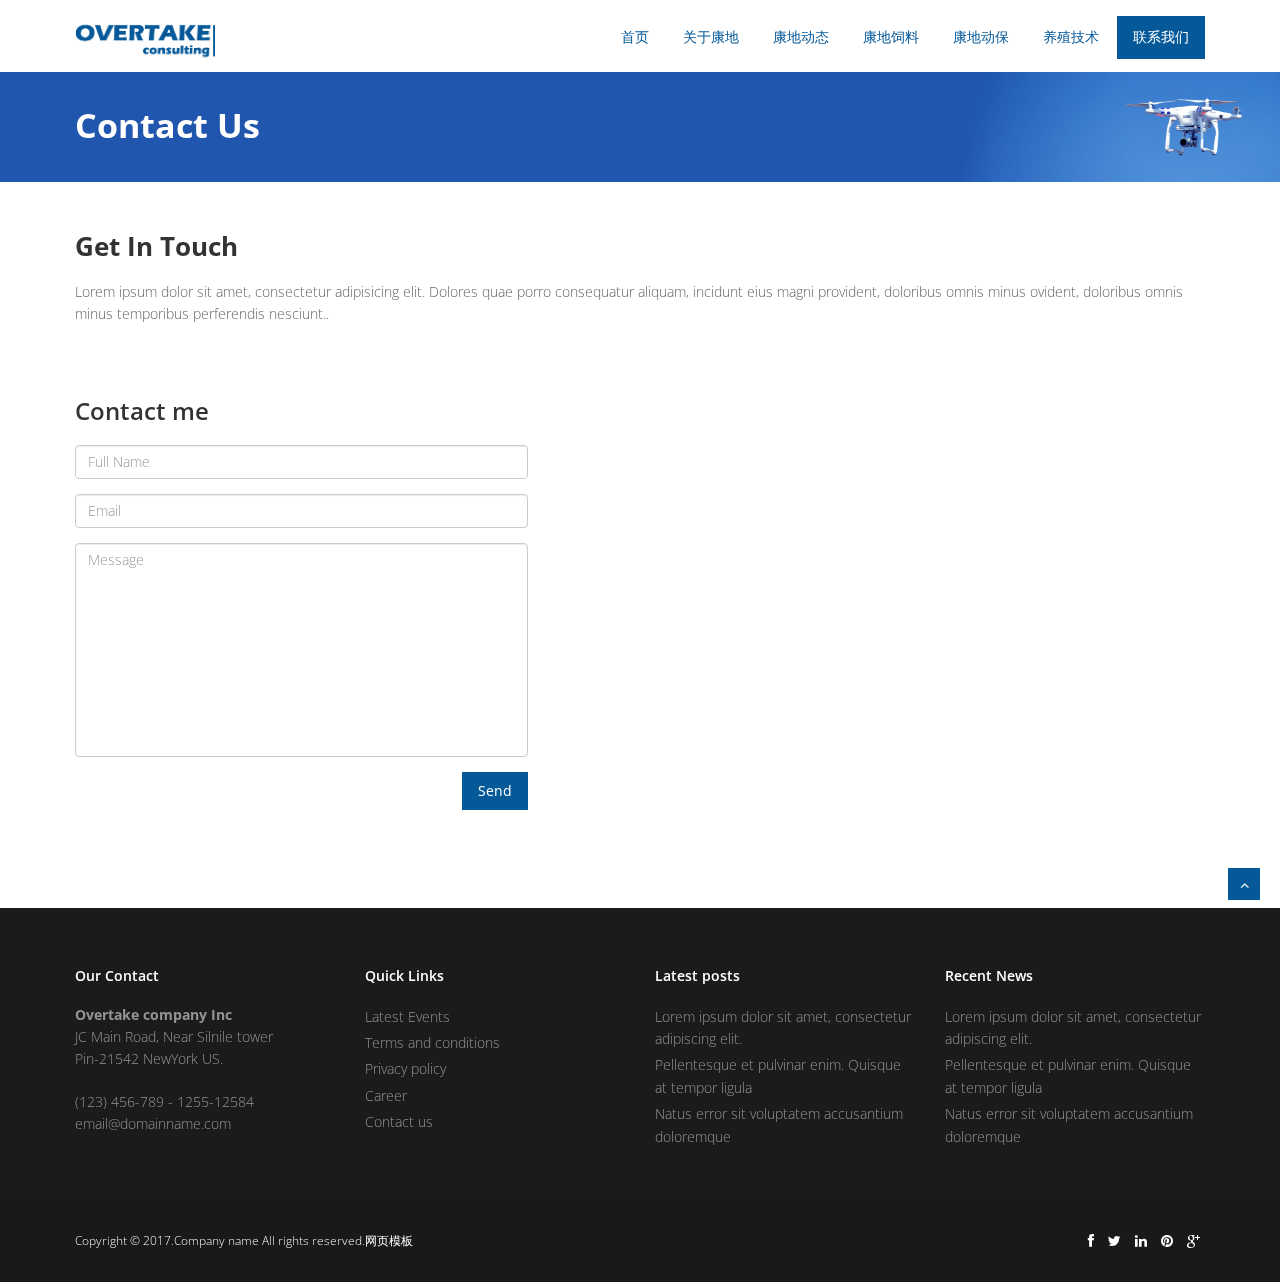
==== contact.html @ 1c367d7c "康地" ====
<!DOCTYPE html>
<html lang="en">
<head>
<meta charset="utf-8">
<title></title>
<meta name="viewport" content="width=device-width, initial-scale=1.0" />
<meta name="description" content="" />
<meta name="author" content="" />
<!-- css -->
<link href="css/bootstrap.min.css" rel="stylesheet" />
<link href="css/fancybox/jquery.fancybox.css" rel="stylesheet"> 
<link href="css/flexslider.css" rel="stylesheet" />
<link href="css/style.css" rel="stylesheet" />
 
<!-- HTML5 shim, for IE6-8 support of HTML5 elements -->
<!--[if lt IE 9]>
      <script src="http://html5shim.googlecode.com/svn/trunk/html5.js"></script>
    <![endif]-->

</head>
<body>
<div id="wrapper">
	<!-- start header -->
	<header>
        <div class="navbar navbar-default navbar-static-top">
            <div class="container">
                <div class="navbar-header">
                    <button type="button" class="navbar-toggle" data-toggle="collapse" data-target=".navbar-collapse">
                        <span class="icon-bar"></span>
                        <span class="icon-bar"></span>
                        <span class="icon-bar"></span>
                    </button>
                  <a class="navbar-brand" href="index.html"><img src="img/logo.png" alt="logo"/></a>
                </div>
                <div class="navbar-collapse collapse ">
                    <ul class="nav navbar-nav">
						<li ><a href="index.html">首页</a></li>
						<li ><a href="about.html">关于康地</a></li>
						<li ><a href="news.html">康地动态</a></li>
						<li ><a href="feed.html">康地饲料</a></li>
						<li ><a href="protect.html">康地动保</a></li>
						<li><a href="service.html">养殖技术</a></li>
						<li class="active"><a href="contact.html">联系我们</a></li>
                    </ul>
                </div>
            </div>
        </div>
	</header><!-- end header -->
	<section id="inner-headline">
	<div class="container">
		<div class="row">
			<div class="col-lg-12">
				<h2 class="pageTitle">Contact Us</h2>
			</div>
		</div>
	</div>
	</section>
	<section id="content">
	
	<div class="container">
		<div class="row">
			<div class="col-md-12">
				<div><h2>Get In Touch</h2>Lorem ipsum dolor sit amet, consectetur adipisicing elit. Dolores quae porro consequatur aliquam, incidunt eius magni provident, doloribus omnis minus ovident, doloribus omnis minus temporibus perferendis nesciunt..</div>
				<br>
			</div>
		</div>
	<div class="row">
						<div class="col-md-5">
							   <!-- Form itself -->
          <form name="sentMessage" id="contactForm"  novalidate>
	       <h3>Contact me</h3>
		 <div class="control-group">
                    <div class="controls">
			<input type="text" class="form-control" 
			   	   placeholder="Full Name" id="name" required
			           data-validation-required-message="Please enter your name" />
			  <p class="help-block"></p>
		   </div>
	         </div> 	
                <div class="control-group">
                  <div class="controls">
			<input type="email" class="form-control" placeholder="Email" 
			   	            id="email" required
			   		   data-validation-required-message="Please enter your email" />
		</div>
	    </div> 	
			  
               <div class="control-group">
                 <div class="controls">
				 <textarea rows="10" cols="100" class="form-control" 
                       placeholder="Message" id="message" required
		       data-validation-required-message="Please enter your message" minlength="5" 
                       data-validation-minlength-message="Min 5 characters" 
                        maxlength="999" style="resize:none"></textarea>
		</div>
               </div> 		 
	     <div id="success"> </div> <!-- For success/fail messages -->
	    <button type="submit" class="btn btn-primary pull-right">Send</button><br />
          </form>	
					</div>
								<div class="col-md-offset-1 col-md-6">
<script type="text/javascript" src="http://maps.google.com/maps/api/js?sensor=false"></script><div style="overflow:hidden;height:500px;width:600px;"><div id="gmap_canvas" style="height:500px;width:600px;"></div><style>#gmap_canvas img{max-width:none!important;background:none!important}</style><a class="google-map-code" href="http://www.trivoo.net" id="get-map-data">trivoo</a></div><script type="text/javascript"> function init_map(){var myOptions = {zoom:14,center:new google.maps.LatLng(40.805478,-73.96522499999998),mapTypeId: google.maps.MapTypeId.ROADMAP};map = new google.maps.Map(document.getElementById("gmap_canvas"), myOptions);marker = new google.maps.Marker({map: map,position: new google.maps.LatLng(40.805478, -73.96522499999998)});infowindow = new google.maps.InfoWindow({content:"<b>The Breslin</b><br/>2880 Broadway<br/> New York" });google.maps.event.addListener(marker, "click", function(){infowindow.open(map,marker);});infowindow.open(map,marker);}google.maps.event.addDomListener(window, 'load', init_map);</script>
								</div>
							</div>
	</div>
 
	</section>
	<footer>
	<div class="container">
		<div class="row">
			<div class="col-md-3">
				<div class="widget">
					<h5 class="widgetheading">Our Contact</h5>
					<address>
					<strong>Overtake company Inc</strong><br>
					JC Main Road, Near Silnile tower<br>
					 Pin-21542 NewYork US.</address>
					<p>
						<i class="icon-phone"></i> (123) 456-789 - 1255-12584 <br>
						<i class="icon-envelope-alt"></i> email@domainname.com
					</p>
				</div>
			</div>
			<div class="col-md-3">
				<div class="widget">
					<h5 class="widgetheading">Quick Links</h5>
					<ul class="link-list">
						<li><a href="#">Latest Events</a></li>
						<li><a href="#">Terms and conditions</a></li>
						<li><a href="#">Privacy policy</a></li>
						<li><a href="#">Career</a></li>
						<li><a href="#">Contact us</a></li>
					</ul>
				</div>
			</div>
			<div class="col-md-3">
				<div class="widget">
					<h5 class="widgetheading">Latest posts</h5>
					<ul class="link-list">
						<li><a href="#">Lorem ipsum dolor sit amet, consectetur adipiscing elit.</a></li>
						<li><a href="#">Pellentesque et pulvinar enim. Quisque at tempor ligula</a></li>
						<li><a href="#">Natus error sit voluptatem accusantium doloremque</a></li>
					</ul>
				</div>
			</div>
			<div class="col-md-3">
					<div class="widget">
					<h5 class="widgetheading">Recent News</h5>
					<ul class="link-list">
						<li><a href="#">Lorem ipsum dolor sit amet, consectetur adipiscing elit.</a></li>
						<li><a href="#">Pellentesque et pulvinar enim. Quisque at tempor ligula</a></li>
						<li><a href="#">Natus error sit voluptatem accusantium doloremque</a></li>
					</ul>
				</div>
			</div>
		</div>
	</div>
	<div id="sub-footer">
		<div class="container">
			<div class="row">
				<div class="col-lg-6">
					<div class="copyright">
						<p>
							Copyright &copy; 2017.Company name All rights reserved.<a target="_blank" href="http://sc.chinaz.com/moban/">&#x7F51;&#x9875;&#x6A21;&#x677F;</a>
						</p>
					</div>
				</div>
				<div class="col-lg-6">
					<ul class="social-network">
						<li><a href="#" data-placement="top" title="Facebook"><i class="fa fa-facebook"></i></a></li>
						<li><a href="#" data-placement="top" title="Twitter"><i class="fa fa-twitter"></i></a></li>
						<li><a href="#" data-placement="top" title="Linkedin"><i class="fa fa-linkedin"></i></a></li>
						<li><a href="#" data-placement="top" title="Pinterest"><i class="fa fa-pinterest"></i></a></li>
						<li><a href="#" data-placement="top" title="Google plus"><i class="fa fa-google-plus"></i></a></li>
					</ul>
				</div>
			</div>
		</div>
	</div>
	</footer>
</div>
<a href="#" class="scrollup"><i class="fa fa-angle-up active"></i></a>
<!-- javascript
    ================================================== -->
<!-- Placed at the end of the document so the pages load faster -->
<script src="js/jquery.js"></script>
<script src="js/jquery.easing.1.3.js"></script>
<script src="js/bootstrap.min.js"></script>
<script src="js/jquery.fancybox.pack.js"></script>
<script src="js/jquery.fancybox-media.js"></script> 
<script src="js/portfolio/jquery.quicksand.js"></script>
<script src="js/portfolio/setting.js"></script>
<script src="js/jquery.flexslider.js"></script>
<script src="js/animate.js"></script>
<script src="js/custom.js"></script> 
 <script src="contact/jqBootstrapValidation.js"></script>
 <script src="contact/contact_me.js"></script>
</body>
</html>
---- css/style.css ----
@import url('http://fonts.googleapis.com/css?family=Noto+Serif:400,400italic,700|Open+Sans:400,600,700'); 
@import url('font-awesome.css');  
@import url('animate.css');

body {
	font-family:'Open Sans', Arial, sans-serif;
	font-size:14px;
	font-weight:300;
	line-height:1.6em;
	color:#656565;
	/* background: #EFEFEF; */
}

a:active {
	outline:0;
}

.clear {
	clear:both;
}

h1,h2, h3, h4, h5, h6 {
	font-family:'Open Sans', Arial, sans-serif;
	font-weight: 600;
	line-height:1.1em;
	color:#333;
	margin-bottom: 20px;
}
 h2{
    font-size: 26px;
    font-weight: 700;
}
.container {
	padding:0 20px 0 20px;
	position:relative;
}
.help-block ul li {
    color: red;
}
.form-control {
    margin-bottom: 15px;
}
#wrapper{
	width:100%;
	margin:0;	
	padding:0;
}
.navbar-toggle {
    position: relative;
    float: right;
    padding: 9px 10px;
    margin-top: 8px;
    margin-right: 15px;
    margin-bottom: 8px;
    background-color: transparent;
    background-image: none;
    border: 0;
    border-radius: 4px;
}
.row,.row-fluid {
	margin-bottom:30px;
}

.row .row,.row-fluid .row-fluid{
	margin-bottom:30px;
}

.row.nomargin,.row-fluid.nomargin {
	margin-bottom:0;
}

img.img-polaroid {
	margin:0 0 20px 0;
}
.img-box {
	max-width:100%;
}
.flex-control-nav li{
display:none;
}
/*  Header
==================================== */
 
header .navbar {
    margin-bottom: 0;
}

.navbar-default {
    border: none;
}

.navbar-brand {
    color: #222;
	text-transform: uppercase;
    font-size: 24px;
    font-weight: 700;
    line-height: 1em;
	letter-spacing: -1px; 
    padding: 0 0 0 15px;
}
.navbar-default .navbar-brand{
color: #1891EC;
}
.navbar-default .navbar-brand img{
width:140px;
}
header .navbar-collapse  ul.navbar-nav {
    float: right;
    margin-right: 0;
}
header .navbar {min-height: 70px;padding: 18px 0;background: #ffffff;}
.home-page header .navbar-default{
    background: #fff;
    /* position: absolute; */
    width: 100%;
}

header .nav li a:hover,
header .nav li a:focus,
header .nav li.active a,
header .nav li.active a:hover,
header .nav li a.dropdown-toggle:hover,
header .nav li a.dropdown-toggle:focus,
header .nav li.active ul.dropdown-menu li a:hover,
header .nav li.active ul.dropdown-menu li.active a{
    -webkit-transition: all .3s ease;
    -moz-transition: all .3s ease;
    -ms-transition: all .3s ease;
    -o-transition: all .3s ease;
    transition: all .3s ease;
}


header .navbar-default .navbar-nav > .open > a,
header .navbar-default .navbar-nav > .open > a:hover,
header .navbar-default .navbar-nav > .open > a:focus {
    -webkit-transition: all .3s ease;
    -moz-transition: all .3s ease;
    -ms-transition: all .3s ease;
    -o-transition: all .3s ease;
    transition: all .3s ease;
}


header .navbar {
    min-height: 70px;
    padding: 11px 0;
}

header .navbar-nav > li  {
    padding-top: 5px;
}

header  .navbar-nav > li > a {
    padding-bottom: 6px;
    padding-top: 5px;
    margin-left: 2px;
    line-height: 30px;
	font-weight: 700;
    -webkit-transition: all .3s ease;
    -moz-transition: all .3s ease;
    -ms-transition: all .3s ease;
    -o-transition: all .3s ease;
    transition: all .3s ease;
}


.dropdown-menu li a:hover {
    color: #fff !important;
}

header .nav .caret {
    border-bottom-color: #f5f5f5;
    border-top-color: #f5f5f5;
}
.navbar-default .navbar-nav > .active > a,
.navbar-default .navbar-nav > .active > a:hover,
.navbar-default .navbar-nav > .active > a:focus {
  background-color: #fff;
}
.navbar-default .navbar-nav > .open > a,
.navbar-default .navbar-nav > .open > a:hover,
.navbar-default .navbar-nav > .open > a:focus {
  background-color:  #fff;
}	
	

.dropdown-menu  {
    box-shadow: none;
    border-radius: 0;
	border: none;
}

.dropdown-menu li:last-child  {
	padding-bottom: 0 !important;
	margin-bottom: 0;
}

header .nav li .dropdown-menu  {
   padding: 0;
}

header .nav li .dropdown-menu li a {
   line-height: 28px;
   padding: 3px 12px;
}

/*Client Slider*/
.clients{
	padding:35px 0;
}
.clients-control{
	    position: absolute;
    right: 20px;
    top: 5px;
}
.clients-slider .owl-item{margin:0 10px; display:inline-block;}
.clients-slider .item img{
	
display: block;
	
/* background-color:#fafafa; */
}
.clients-slider .item img.colored {
	top: 0;
	display: none;
	/* background-color:#f5f5f5; */
}
.clients-slider .item {
    margin: 1px;
}
.clients-slider .item:hover img.colored{display:block;}
.clients-slider .item:hover img{display:none;}
.clients-control .btn,
.clients-control .btn{
	margin-bottom:0px;
	margin-top: 17px;
	padding: 0px 6px;
	font-size: 11px;
}


/* --- menu --- */

header .navigation {
	float:right;
}

header ul.nav li {
	border:none;
	margin:0;
}

header ul.nav li a {	
	font-size:12px;
	border:none;
	font-weight:700;
	text-transform:uppercase;
}

header ul.nav li ul li a {	
	font-size:12px;
	border:none;
	font-weight:300;
	text-transform:uppercase;
}


.navbar .nav > li > a {
  color: #055999;
  text-shadow: none;
  border: 1px solid rgba(255, 255, 255, 0) !important;
  font-size: 14px;
  font-weight: normal;
}

.navbar .nav a:hover {
	background: #055999 !important;
	color: #ffffff !important;
}

.navbar .nav > .active > a,.navbar .nav > .active > a:hover {
	background:none;
	color: #ffffff !important;
	/* border: 1px solid #055999 !important; */
	background: #055999;
}

.navbar .nav > .active > a:active,.navbar .nav > .active > a:focus {
	background:none;
	outline:0;
}

.navbar .nav li .dropdown-menu {
	z-index:2000;
}

header ul.nav li ul {
	margin-top:1px;
}
header ul.nav li ul li ul {
	margin:1px 0 0 1px;
}
.dropdown-menu .dropdown i {
	position:absolute;
	right:0;
	margin-top:3px;
	padding-left:20px;
}

.navbar .nav > li > .dropdown-menu:before {
  display: inline-block;
  border-right: none;
  border-bottom: none;
  border-left: none;
  border-bottom-color: none;
  content:none;
}
.navbar-default .navbar-nav>.active>a, .navbar-default .navbar-nav>.active>a:hover, .navbar-default .navbar-nav>.active>a:focus {color: #FFFFFF;/* border: 1px solid #FFFFFF !important; */background: #055999;color: #ffffff !important;}


ul.nav li.dropdown a {
	z-index:1000;
	display:block;
}

 select.selectmenu {
	display:none;
}
.pageTitle{
color: #fff;
margin: 30px 0 3px;
display: inline-block;
}
 
#banner{
	width: 100%;
	background:#000;
	position:relative;
	margin:0;
	padding:0;
	float: left;
	width: 100%;
}

/*  Sliders
==================================== */
/* --- flexslider --- */
#main-slider:before {/* content: ''; *//* width: 100%; *//* height: 100%; *//* background: rgba(0, 148, 255, 0.74); *//* z-index: 1; *//* position: absolute; */}
.flex-direction-nav a{
display:none;
}
.flexslider {
	padding:0;
	position: relative;
	zoom:1;
	background: #055999;
}
.flex-direction-nav .flex-prev{
left:0px; 
}
.flex-direction-nav .flex-next{ 
right:0px;
}
.flex-caption {zoom: 1;bottom: 0;background-color: transparent;color: #fff;margin: 0;padding: 25px 25px 25px 30px;position: absolute;left: 0;text-align: left;margin: 10px auto;right: 0px;display: inline-block;margin-left: 12%;}
.flex-caption h3 {color: #ffffff;margin-bottom: 15px;text-transform: uppercase;font-size: 38px;font-weight: bold;}
.flex-caption p {margin: 12px 0 56px;font-size: 20px;color: #ffffff;}
.skill-home{margin-bottom:50px;float: left;width: 100%;}
.c1{
/* border: #ed5441 1px solid; */
/* background:#ed5441; */
}
.c2{
/* border: #24DB5A 1px solid; */
/* background: #24DB5A; */
}
.c3{
/* border: #EC1890 1px solid; */
/* background: #EC1890; */
}
.c4{
/* border: #609cec 1px solid; */
/* background:#609cec; */
}
.skill-home .icons {padding: 36px 0 14px 0px;width: 100%;color: #797979;font-size: 42px;font-size: 68px;text-align: center;-ms-border-radius: 50%;-moz-border-radius: 50%;-webkit-border-radius: 50%;border-radius: 0;display: inline-table;float: left;}
.skill-home h2 {
padding-top: 20px;
font-size: 36px;
font-weight: 700;
} 
.skill-home h3 { 
font-size: 20px;
font-weight: 600;
}
.skill-home a {color: #ffffff;text-decoration: none;font-size: 13px;background: #055999;padding: 7px 20px;margin-top: 10px;display: inline-block;border: 1px solid #055999;}
.skill-home .box:hover{
	background: #ffffff;
	/* cursor:pointer; */
	/* color: #fff; */
	border: 1px solid #055999;
}
.skill-home .box:hover .icons,
.skill-home .box:hover h3, .skill-home .box:hover a {
	/* color:#fff; */
}
.skill-home a:hover {
    background: transparent;
    color: #02477b;
    border: 1px solid #055999;
}
.testimonial-solid {
padding: 50px 0 60px 0;
margin: 0 0 0 0;
background: #FFFFFF;
text-align: center;
}
.testi-icon-area {
text-align: center;
position: absolute;
top: -84px;
margin: 0 auto; 
width: 100%;
}
.testi-icon-area .quote {
padding: 15px 0 0 0;
margin: 0 0 0 0;
background: #ffffff;
text-align: center;
color: #1891EC;
display: inline-table;
width: 70px;
height: 70px;
-ms-border-radius: 50%;
-moz-border-radius: 50%;
-webkit-border-radius: 50%;
border-radius: 50%;
font-size: 42px; 
border: 1px solid #1891EC;
display: none;
}

.testi-icon-area .carousel-inner { 
margin: 20px 0;
}
.carousel-indicators {
bottom: -30px;
}
.text-center img {
margin: auto;
}
.aboutUs{padding: 80px 0 0;background: #055999;color: #fff;}
img.img-center {
margin: 0 auto;
display: block;
max-width: 100%;
}
.aboutUs h2 {
    color: #fff;
}
/* Testimonial
----------------------------------*/
.testimonial-area {
padding: 0 0 0 0;
margin:0;
background: url(../img/low-poly01.jpg) fixed center center;
background-size: cover;
-webkit-background-size: cover;
-moz-background-size: cover;
-ms-background-size: cover;
}
.testimonial-solid p {
color: #000000;
font-size: 16px;
line-height: 30px;
font-style: italic;
} 
section.jumbobox {
	background:#fff;
	padding: 28px 0 0 0;
	float: left;
	width: 100%;
	text-align: center;
}
.team-member{
	text-align:center;
}
.team-member h4{
	padding:10px 0 0;
	text-align:center;
	margin:0;
}
/* Clients
------------------------------------ */
#clients {
  padding: 67px 0; }
  #clients .client .img {
    height: 76px;
    width: 138px;
    cursor: pointer;
    -webkit-transition: box-shadow .1s linear;
    -moz-transition: box-shadow .1s linear;
    transition: box-shadow .1s linear; }
    #clients .client .img:hover {
      cursor: pointer;
      /*box-shadow: 0px 0px 2px 0px rgb(155, 155, 155);*/
      border-radius: 8px; }
  #clients .client .client1 {
    background: url("../img/client1.png") 0 -75px; }
    #clients .client .client1:hover {
      background-position: 1px 0px; }
  #clients .client .client2 {
    background: url("../img/client2.png") 0 -75px; }
    #clients .client .client2:hover {
      background-position: -1px 0px; }
  #clients .client .client3 {
    background: url("../img/client3.png") 0 -76px; }
    #clients .client .client3:hover {
      background-position: 0px 0px; }


/* Content
==================================== */

#content {
	position:relative;
	/* background:#fff; */
	padding: 30px 0 0px 0;
}

#content img {
	max-width:100%;
	height:auto;
}
 
.cta-text {
	text-align: center;
	margin-top:10px;
}


.big-cta .cta {
	margin-top:10px;
}
 
.box {
	width: 100%;
	/* border: 1px solid #D4D4D4; */
	display: inline-block;
	background: #efefef;
	padding-bottom: 20px;
	border: 1px solid #efefef;
}
.box-gray  {
	background: #f8f8f8;
	padding: 20px 20px 30px;
}
.box-gray  h4,.box-gray  i {
	margin-bottom: 20px;
}
.box-bottom {
	padding: 20px 0;
	text-align: center;
}
.box-bottom a {
	color: #fff;
	font-weight: 700;
}
.box-bottom a:hover {
	color: #eee;
	text-decoration: none;
}


/* Bottom
==================================== */

#bottom {
	background:#fcfcfc;
	padding:50px 0 0;

}
/* twitter */
#twitter-wrapper {
    text-align: center;
    width: 70%;
    margin: 0 auto;
}
#twitter em {
    font-style: normal;
    font-size: 13px;
}

#twitter em.twitterTime a {
	font-weight:600;
}

#twitter ul {
    padding: 0;
	list-style:none;
}
#twitter ul li {
    font-size: 20px;
    line-height: 1.6em;
    font-weight: 300;
    margin-bottom: 20px;
    position: relative;
    word-break: break-word;
}

.features .features-item {
  padding: 0 0 70px 0;
}
.features .features-item .features {
  margin-bottom: 34px;
}
.features .features-item .features .icon {
  float: left;
}
.features .features-item .features .icon i {
  z-index: 99;
  font-size: 26px;
  margin: 2px 8px 0 0;
  color: #ffc02a;
  background: #055999;
  padding: 16px;
  height: 58px;
  display: inline-block;
  border: 1px solid #055999;
}
.features .features-item .features-content {
  margin-left: 80px;
  padding-right: 68px;
}
.features .features-item .features-content h3 {
  padding-bottom: 8px;
  text-transform: uppercase;
  margin: 0;
  font-size: 18px;
}
.features .features-item .features:hover .icon-radius:after {
  -webkit-transform: scale(1);
  -moz-transform: scale(1);
  -ms-transform: scale(1);
  -o-transform: scale(1);
  transform: scale(1);
}
.features img{

margin: 10px 0 0 0;
}
/* page headline
==================================== */

#inner-headline{background: #2056ae url(../img/slides/1.jpg) top right;position: relative;margin: 0;padding: 24px 0;background-size: 39%;background-repeat: no-repeat;background-size: contain;padding: 0;}
#inner-headline:before{content:'';position: absolute;/* background: rgba(0, 0, 0, 0.42); */z-index: 1;top: 0;left: 0;right: 0;bottom: 0;}

#inner-headline h2.pageTitle{
	color: #ffffff;
	padding: 5px 0;
	text-align: left;
	display:block;
	font-size: 34px;
	font-weight: 700;
	position: relative;
	z-index: 3;
}

/* --- breadcrumbs --- */
#inner-headline ul.breadcrumb {
	margin:40px 0;
	float:left;
}

#inner-headline ul.breadcrumb li {
	margin-bottom:0;
	padding-bottom:0;
}
#inner-headline ul.breadcrumb li {
	font-size:13px;
	color:#fff;
}

#inner-headline ul.breadcrumb li i{
	color:#dedede;
}

#inner-headline ul.breadcrumb li a {
	color:#fff;
}

ul.breadcrumb li a:hover {
	text-decoration:none;
}
.fancybox-title-inside-wrap {
    padding: 3px 30px 6px;
    background: #2F2F2F;
    text-align: center; 
}
.fancybox-title-inside-wrap h4{
    font-size: 18px;	
}
.fancybox-nav span { 
    background-color: transparent;
}
/* Forms
============================= */

/* --- contact form  ---- */
form#contactform input[type="text"] {
  width: 100%;
  border: 1px solid #f5f5f5;
  min-height: 40px;
  padding-left:20px;
  font-size:13px;
  padding-right:20px;
  -webkit-box-sizing: border-box;
     -moz-box-sizing: border-box;
          box-sizing: border-box;

}

form#contactform textarea {
border: 1px solid #f5f5f5;
  width: 100%;
  padding-left:20px;
  padding-top:10px;
  font-size:13px;
  padding-right:20px;
  -webkit-box-sizing: border-box;
     -moz-box-sizing: border-box;
          box-sizing: border-box;

}

form#contactform .validation {
	font-size:11px;
}

#sendmessage {
	border:1px solid #e6e6e6;
	background:#f6f6f6;
	display:none;
	text-align:center;
	padding:15px 12px 15px 65px;
	margin:10px 0;
	font-weight:600;
	margin-bottom:30px;

}

#sendmessage.show,.show  {
	display:block;
}
 
form#commentform input[type="text"] {
  width: 100%;
  min-height: 40px;
  padding-left:20px;
  font-size:13px;
  padding-right:20px;
  -webkit-box-sizing: border-box;
     -moz-box-sizing: border-box;
          box-sizing: border-box;
	-webkit-border-radius: 2px 2px 2px 2px;
		-moz-border-radius: 2px 2px 2px 2px;
			border-radius: 2px 2px 2px 2px;

}

form#commentform textarea {
  width: 100%;
  padding-left:20px;
  padding-top:10px;
  font-size:13px;
  padding-right:20px;
  -webkit-box-sizing: border-box;
     -moz-box-sizing: border-box;
          box-sizing: border-box;
	-webkit-border-radius: 2px 2px 2px 2px;
		-moz-border-radius: 2px 2px 2px 2px;
			border-radius: 2px 2px 2px 2px;
}


/* --- search form --- */
.search{
	float:right;
	margin:35px 0 0;
	padding-bottom:0;
}

#inner-headline form.input-append {
	margin:0;
	padding:0;
}



/*  Portfolio
================================ */

.work-nav #filters {
	margin: 0;
	padding: 0;
	list-style: none;
}

.work-nav #filters li {
	margin: 0 10px 30px 0;
	padding: 0;
	float:left;
}

.work-nav #filters li a {
	color: #7F8289;
	font-size: 16px;
	display: block;	
}

.work-nav #filters li a:hover {

}

.work-nav #filters li a.selected {
	color: #DE5E60;
}

#thumbs {
	margin: 0;
	padding: 0;	
}

#thumbs li {
	list-style-type: none;
}
 

.item-thumbs a + img {
	width: 100%;	
}

.item-thumbs .hover-wrap {
	position: absolute;
	display: block;
	width: 100%;
	height: 100%;
	
	opacity: 0;
	filter: alpha(opacity=0);
	
	-webkit-transition: all 450ms ease-out 0s;	
	   -moz-transition: all 450ms ease-out 0s;
		 -o-transition: all 450ms ease-out 0s;
		    transition: all 450ms ease-out 0s;
		  
	-webkit-transform: rotateY(180deg) scale(0.5,0.5);
	   -moz-transform: rotateY(180deg) scale(0.5,0.5);
		-ms-transform: rotateY(180deg) scale(0.5,0.5);
		 -o-transform: rotateY(180deg) scale(0.5,0.5);
			transform: rotateY(180deg) scale(0.5,0.5);	
}

.item-thumbs:hover .hover-wrap,
.item-thumbs.active .hover-wrap {
	opacity: 1;
	filter: alpha(opacity=100);
	
	-webkit-transform: rotateY(0deg) scale(1,1);
	   -moz-transform: rotateY(0deg) scale(1,1);
		-ms-transform: rotateY(0deg) scale(1,1);
		 -o-transform: rotateY(0deg) scale(1,1);
		    transform: rotateY(0deg) scale(1,1);
}

.item-thumbs .hover-wrap .overlay-img {
	position: absolute;
	width: 100%;
	height: 100%;
	opacity: 0.80;
	filter: alpha(opacity=80);
	background: rgba(228, 137, 7, 0.64);
}

.item-thumbs .hover-wrap .overlay-img-thumb {
	position: absolute;
	border-radius: 60px;
	top: 50%;
	left: 50%;
	margin: -16px 0 0 -16px;
	color: #fff;
	font-size: 32px;
	line-height: 1em;
	opacity: 1;
	filter: alpha(opacity=100);
}
 
ul.portfolio-categ{
	margin:10px 0 30px 0;
	padding:0;
	float:left;
	list-style:none;
}

ul.portfolio-categ li{
margin: 0; 
float: left;
list-style: none;
font-size: 13px;
font-weight: 600;
border: 1px solid #D5D5D5;
margin-right: 15px;
}

ul.portfolio-categ li a{
	display:block;
	padding: 8px 20px;
	color:#353535;
}
ul.portfolio-categ li.active{

border: 1px solid #055999;

background-color: #055999;

color: #0F0F29 !important;
}
ul.portfolio-categ li.active a:hover, ul.portfolio-categ li a:hover,ul.portfolio-categ li a:focus,ul.portfolio-categ li a:active {
	text-decoration:none;
	outline:0; 
}
ul.portfolio-categ li.active a{
color: #fff;}
  #accordion-alt3 .panel-heading h4 {
font-size: 13px;
line-height: 28px;
}
.panel .panel-heading h4 {
font-weight: 400;
}
.panel-title {
margin-top: 0;
margin-bottom: 0;
font-size: 15px;
color: inherit;
}
.panel-group .panel {
margin-bottom: 0;
border-radius: 2px;
}
.panel {
margin-bottom: 18px;
background-color: #F4F4F4;
border: 1px solid transparent;
border-radius: 2px;
-webkit-box-shadow: 0 1px 1px rgba(0,0,0,0.05);
box-shadow: 0 1px 1px rgba(0,0,0,0.05);
}
#accordion-alt3 .panel-heading h4 a i {font-size: 13px;line-height: 18px;width: 18px;height: 18px;margin-right: 5px;color: #055999;text-align: center;border-radius: 50%;margin-left: 6px;}  
.progress.pb-sm {
height: 6px!important;
}
.progress {
box-shadow: inset 0 0 2px rgba(0,0,0,.1);
}
.progress {
overflow: hidden;
height: 18px;
margin-bottom: 18px;
background-color: #f5f5f5;
border-radius: 2px;
-webkit-box-shadow: inset 0 1px 2px rgba(0,0,0,0.1);
box-shadow: inset 0 1px 2px rgba(0,0,0,0.1);
}
.progress .progress-bar.progress-bar-red {
background: #ed5441;
} 
.progress .progress-bar.progress-bar-green {
background: #51d466;
}
.progress .progress-bar.progress-bar-lblue {
background: #32c8de;
}
/* --- portfolio detail --- */
.top-wrapper {
	margin-bottom:20px;
}
.info-blocks {
margin-bottom: 15px;
}
.info-blocks i.icon-info-blocks {float: left;color: #055999;font-size: 30px;min-width: 50px;margin-top: 6px;text-align: center;background: #FFFFFF;height: 64px;padding: 18px;border: 1px solid #055999;}
.info-blocks .info-blocks-in {
padding: 0 10px;
overflow: hidden;
}
.info-blocks .info-blocks-in h3 {
color: #555;
font-size: 20px;
line-height: 28px;
margin:0px;
}
.info-blocks .info-blocks-in p {
font-size: 14px;
}
  
blockquote {
	font-size:16px;
	font-weight:400;
	font-family:'Noto Serif', serif;
	font-style:italic;
	padding-left:0;
	color:#a2a2a2;
	line-height:1.6em;
	border:none;
}

blockquote cite 							{ display:block; font-size:12px; color:#666; margin-top:10px; }
blockquote cite:before 					{ content:"\2014 \0020"; }
blockquote cite a,
blockquote cite a:visited,
blockquote cite a:visited 				{ color:#555; }

/* --- pullquotes --- */

.pullquote-left {
	display:block;
	color:#a2a2a2;
	font-family:'Noto Serif', serif;
	font-size:14px;
	line-height:1.6em;
	padding-left:20px;
}

.pullquote-right {
	display:block;
	color:#a2a2a2;
	font-family:'Noto Serif', serif;
	font-size:14px;
	line-height:1.6em;
	padding-right:20px;
}

/* --- button --- */
.btn{text-align: center;background: #055999;color: #fff;border-radius: 0;border: none;padding: 8px 15px;border: 1px solid #055999;}
.btn-theme {
	color: #fff;
	background: transparent;
	border: 1px solid #FFFFFF;
	padding: 12px 30px;
	font-weight: bold;
	border-radius: 10px;
}
.btn-theme:hover {
	color: #eee;
}

/* --- list style --- */

ul.general {
	list-style:none;
	margin-left:0;
}

ul.link-list{
	margin:0;
	padding:0;
	list-style:none;
}

ul.link-list li{
	margin:0;
	padding:2px 0 2px 0;
	list-style:none;
}
footer{
background: #1B1B1B;
}
footer ul.link-list li a{
	color: #949494;
}
footer ul.link-list li a:hover {
	color:#eee;
}
/* --- Heading style --- */

h4.heading {
	font-weight:700;
}

.heading { margin-bottom: 30px; }

.heading {
	position: relative;
	
}


.widgetheading {
	width:100%;

	padding:0;
}

#bottom .widgetheading {
	position: relative;
	border-bottom: #e6e6e6 1px solid;
	padding-bottom: 9px;
}

aside .widgetheading {
	position: relative;
	border-bottom: #e9e9e9 1px solid;
	padding-bottom: 9px;
}

footer .widgetheading {
	position: relative;
}

footer .widget .social-network {
	position:relative;
}


#bottom .widget .widgetheading span, aside .widget .widgetheading span, footer .widget .widgetheading span {	
	position: absolute;
	width: 60px;
	height: 1px;
	bottom: -1px;
	right:0;

}
.box-area{padding: 0 0;/* padding-top: 0; *//* height: 125px; */float: left;text-align: center;padding: 0px 20px;width: 100%;}
/* --- Map --- */
.map{
	position:relative;
	margin-top:-50px;
	margin-bottom:40px;
}

.map iframe{
	width:100%;
	height:450px;
	border:none;
}

.map-grid iframe{
	width:100%;
	height:350px;
	border:none;
	margin:0 0 -5px 0;
	padding:0;
}

 
ul.team-detail{
	margin:-10px 0 0 0;
	padding:0;
	list-style:none;
}

ul.team-detail li{
	border-bottom:1px dotted #e9e9e9;
	margin:0 0 15px 0;
	padding:0 0 15px 0;
	list-style:none;
}

ul.team-detail li label {
	font-size:13px;
}

ul.team-detail li h4, ul.team-detail li label{
	margin-bottom:0;
}

ul.team-detail li ul.social-network {
	border:none;
	margin:0;
	padding:0;
}

ul.team-detail li ul.social-network li {
	border:none;	
	margin:0;
}
ul.team-detail li ul.social-network li i {
	margin:0;
}

 
.pricing-title{
	background:#fff;
	text-align:center;
	padding:10px 0 10px 0;
}

.pricing-title h3{
	font-weight:600;
	margin-bottom:0;
}

.pricing-offer{
	background: #fcfcfc;
	text-align: center;
	padding:40px 0 40px 0;
	font-size:18px;
	border-top:1px solid #e6e6e6;
	border-bottom:1px solid #e6e6e6;
}

.pricing-box.activeItem .pricing-offer{
	color:#fff;
}

.pricing-offer strong{
	font-size:78px;
	line-height:89px;
}

.pricing-offer sup{
	font-size:28px;
}

.pricing-container{
	background: #fff;
	text-align:center;
	font-size:14px;
}

.pricing-container strong{
color:#353535;
}

.pricing-container ul{
	list-style:none;
	padding:0;
	margin:0;
}

.pricing-container ul li{
	border-bottom: 1px solid #E6E6E6;
	list-style: none;
	padding: 15px 0 15px 0;
	margin: 0 0 0 0;
	color: #222;
}

.pricing-action{
	margin:0;
	background: #fcfcfc;
	text-align:center;
	padding:20px 0 30px 0;
}

.pricing-wrapp{
	margin:0 auto;
	width:100%;
	background:#fd0000;
}
 .pricing-box-item {
border: 1px solid #e6e6e6;
	
	position:relative;
	margin:0 0 20px 0;
	padding:0;
  -webkit-box-shadow: 0 2px 0 rgba(0,0,0,0.03);
  -moz-box-shadow: 0 2px 0 rgba(0,0,0,0.03);
  box-shadow: 0 2px 0 rgba(0,0,0,0.03);
  -webkit-box-sizing: border-box;
  -moz-box-sizing: border-box;
  box-sizing: border-box;
}

.pricing-box-item .pricing-heading {
	text-align: center;
	padding:0px 0 0px 0;
	display:block;
}
.pricing-box-item.activeItem .pricing-heading {
	text-align: center;
	padding:0px 0 1px 0;
	border-bottom:none;
	display:block;
	color:#fff;
}
.pricing-box-item.activeItem .pricing-heading h3 {
	 
}

.pricing-box-item .pricing-heading h3 strong {
	font-size: 24px;
	font-weight: bold;
	letter-spacing:-1px;
	color: #055999;
}
.pricing-box-item .pricing-heading h3 {
	font-size:32px;
	font-weight:300;
	letter-spacing:-1px;
	margin-bottom: 0;
}

.pricing-box-item .pricing-terms {
	text-align: center;
	display: block;
	overflow: hidden;
	padding: 11px 0 5px; 
}

.pricing-box-item .pricing-terms  h6 {
	margin-top: 20px;
	color: #000;
	font-size: 22px;
	font-weight: normal;
	background: #ffffff;
	padding: 20px 0;
}

.pricing-box-item .icon .price-circled {
    margin: 10px 10px 10px 0;
    display: inline-block !important;
    text-align: center !important;
    color: #fff;
    width: 68px;
    height: 68px;
	padding:12px;
    font-size: 16px;
	font-weight:700;
    line-height: 68px;
    text-shadow:none;
    cursor: pointer;
    background-color: #888;
    border-radius: 64px;
    -moz-border-radius: 64px;
    -webkit-border-radius: 64px;
}

.pricing-box-item  .pricing-action{
	margin:0;
	text-align:center;
	padding: 30px 15px;
}
 .pricing-action a:hover {
    color: #fff;
}
/* ===== Widgets ===== */

/* --- flickr --- */
.widget .flickr_badge {
	width:100%;
}
.widget .flickr_badge img { margin: 0 9px 20px 0; }

footer .widget .flickr_badge {
    width: 100%;
}
footer .widget .flickr_badge img {
    margin: 0 9px 20px 0;
}

.flickr_badge img {
    width: 50px;
    height: 50px;
    float: left;
	margin: 0 9px 20px 0;
}
 
/* --- Recent post widget --- */

.recent-post{
	margin:20px 0 0 0;
	padding:0;
	line-height:18px;
}

.recent-post h5 a:hover {
	text-decoration:none;
}

.recent-post .text h5 a {
	color:#353535;
}

  
footer{
	padding:50px 0 0 0;
	color: #949494;
}

footer a {
	color:#fff;
}

footer a:hover {
	color:#eee;
}

footer h1, footer h2, footer h3, footer h4, footer h5, footer h6{
	color: #FFFFFF;
}

footer address {
	line-height:1.6em;
}

footer h5 a:hover, footer a:hover {
	text-decoration:none;
}

ul.social-network {
	list-style:none;
	margin:0;
}

ul.social-network li {
	display:inline;
	margin: 0 5px;
}

#sub-footer{
	text-shadow:none;
	color:#f5f5f5;
	padding:0;
	padding-top:30px;
	margin:20px 0 0 0;
	background: #191919;
}

#sub-footer p{
	margin:0;
	padding:0;
}

#sub-footer span{
	color:#f5f5f5;
}

.copyright {
	text-align:left;
	font-size:12px;
}

#sub-footer ul.social-network {
	float:right;
}

  

/* scroll to top */
.scrollup{
    position:fixed;
    width:32px;
    height:32px;
    bottom:0px;
    right:20px;
    background: #055999;
}

a.scrollup {
	outline:0;
	text-align: center;
}

a.scrollup:hover,a.scrollup:active,a.scrollup:focus {
	opacity:1;
	text-decoration:none;
}
a.scrollup i {
	margin-top: 10px;
	color: #fff;
}
a.scrollup i:hover {
	text-decoration:none;
}



 
.absolute{
	position:absolute;
}

.relative{
	position:relative;
}

.aligncenter{
	text-align:center;
}

.aligncenter span{
	margin-left:0;
}

.floatright {
	float:right;
}

.floatleft {
	float:left;
}

.floatnone {
	float:none;
}

.aligncenter {
	text-align:center;
}
 
img.pull-left, .align-left{
	float:left;
	margin:0 15px 15px 0;
}

.widget img.pull-left {
	float:left;
	margin:0 15px 15px 0;
}

img.pull-right, .align-right {
	float:right;
	margin:0 0 15px 15px;
}

article img.pull-left, article .align-left{
	float:left;
	margin:5px 15px 15px 0;
}

article img.pull-right, article .align-right{
	float:right;
	margin:5px 0 15px 15px;
}
 ============================= */

.clear-marginbot{
	margin-bottom:0;
}

.marginbot10{
	margin-bottom:10px;
}
.marginbot20{
	margin-bottom:20px;
}
.marginbot30{
	margin-bottom:30px;
}
.marginbot40{
	margin-bottom:40px;
}

.clear-margintop{
	margin-top:0;
}

.margintop10{
	margin-top:10px;
}

.margintop20{
	margin-top:20px;
}

.margintop30{
	margin-top:30px;
}

.margintop40{
	margin-top:40px;
}
header .nav .caret {
    border-bottom-color: #f5f5f5;
    border-top-color: #adadad;
}

/*  Media queries 
============================= */

@media (min-width: 768px) and (max-width: 979px) {

	a.detail{
		background:none;
		width:100%;
	}


	
	footer .widget form  input#appendedInputButton {
		  display: block;
		  width: 91%;
		  -webkit-border-radius: 4px 4px 4px 4px;
			 -moz-border-radius: 4px 4px 4px 4px;
				  border-radius: 4px 4px 4px 4px;
	}
	
	footer .widget form  .input-append .btn {
		  display: block;
		  width: 100%;
		  padding-right: 0;
		  padding-left: 0;
		  -webkit-box-sizing: border-box;
			 -moz-box-sizing: border-box;
				  box-sizing: border-box;
				  margin-top:10px;
	}

	ul.related-folio li{
		width:156px;
		margin:0 20px 0 0;
	}	
}

@media (max-width: 767px) {
.navbar-default .navbar-collapse{
border-color: none;/* background: #202021; */}
.navbar-default .navbar-toggle .icon-bar {background-color: #055999;border-radius: 0;}
.navbar-default .navbar-toggle:hover, .navbar-default .navbar-toggle:focus {background-color: rgba(221, 221, 221, 0);/* margin-top: 12px; */}
.navbar-default .navbar-collapse, .navbar-default .navbar-form {
border-color: rgba(255, 255, 255, 0.58);
margin-top: 15px;
}

  body {
    padding-right: 0;
    padding-left: 0;
  }
	.navbar-brand { 
		border-bottom: none;
	}
	.navbar-header {
		border-bottom: none;
	}
	
	.navbar-nav {
		border-top: none;
		float: none;
		width: 100%;
	}
.navbar .nav > .active > a, .navbar .nav > .active > a:hover {/* background: none; */font-weight: 700;color: #FFFFFF;}
	header .navbar-nav > li {
padding-bottom: 2px;
padding-top: 3px;
}
	header .nav li .dropdown-menu  {
		margin-top: 0;
	}

	.dropdown-menu {
	  position: absolute;
	  top: 0;
	  left: 40px;
	  z-index: 1000;
	  display: none;
	  float: left;
	  min-width: 160px;
	  padding: 5px 0;
	  margin: 2px 0 0;
	  font-size: 13px;
	  list-style: none;
	  background-color: #fff;
	  background-clip: padding-box;
	  border: 1px solid #f5f5f5;
	  border: 1px solid rgba(0, 0, 0, .15);
	  border-radius: 0;
	  -webkit-box-shadow: 0 6px 12px rgba(0, 0, 0, .175);
			  box-shadow: 0 6px 12px rgba(0, 0, 0, .175);
	}
	

	
	li.active  {
		border: none;
		overflow: hidden;
}

	
	.box {
		border-bottom:1px solid #e9e9e9;
		padding-bottom:20px;
	}

	.flexslider .slide-caption {
		width: 90%; 
		padding: 2%; 
		position: absolute; 
		left: 0; 
		bottom: -40px; 
	}


	#inner-headline .breadcrumb {
		float:left;
		clear:both;
		width:100%;
	}

	.breadcrumb > li {
		font-size:13px;
	}

	
	ul.portfolio li article a i.icon-48{
		width:20px;
		height:20px;
		font-size:16px;
		line-height:20px;
	}


	.left-sidebar{
		border-right:none;
		padding:0 0 0 0;
		border-bottom: 1px dotted #e6e6e6;
		padding-bottom:10px;
		margin-bottom:40px;
	}
	
	.right-sidebar{
		margin-top:30px;
		border-left:none;
		padding:0 0 0 0;
	}
	
	
	footer .col-lg-1, footer .col-lg-2, footer .col-md-3, footer .col-lg-4, footer .col-lg-5, footer .col-lg-6, 
	footer .col-lg-7, footer .col-lg-8, footer .col-lg-9, footer .col-lg-10, footer .col-lg-11, footer .col-lg-12{
		margin-bottom:20px;
	}

	#sub-footer ul.social-network {
		float:left;
	}
	

	
  [class*="span"] {
		margin-bottom:20px;
  }

}
@media (min-width:768px){
	.item-thumbs {
    position: relative;
    overflow: hidden;
    margin-bottom: 30px;
    cursor: pointer;
    width: 48%;
    float: left;
    margin: 1%;
}
}
@media (max-width: 480px) {
	.bottom-article a.pull-right {
		float:left;
		margin-top:20px;
	}

	.search{
		float:left;
	}

	.flexslider .flex-caption {
		display:none;
	}


	.cta-text {
		margin:0 auto;
		text-align:center;	
	}
	
	ul.portfolio li article a i{
		width:20px;
		height:20px;
		font-size:14px;
	}


}

 
    /*==========  Mobile First Method  ==========*/
 
    /* Extra Small Devices, Phones */ 
    @media only screen and (min-width : 480px) {

		.item-thumbs {
			position: relative;
			overflow: hidden;
			margin-bottom: 30px;
			cursor: pointer;
			width: 98%;
			float: left;
			margin: 1%;
		}
    }

    /* Small Devices, Tablets */
    @media only screen and (min-width : 768px) {
		.item-thumbs {
			position: relative;
			overflow: hidden;
			margin-bottom: 30px;
			cursor: pointer;
			width: 46%;
			float: left;
			margin: 1%;
		}
    }

    /* Medium Devices, Desktops */
    @media only screen and (min-width : 992px) {

		.item-thumbs {
			position: relative;
			overflow: hidden;
			margin-bottom: 30px;
			cursor: pointer;
			width: 23%;
			float: left;
			margin: 1%;
		}
    }

    /* Large Devices, Wide Screens */
    @media only screen and (min-width : 1200px) {

		.item-thumbs {
			position: relative;
			overflow: hidden;
			margin-bottom: 30px;
			cursor: pointer;
			width: 23%;
			float: left;
			margin: 1%;
		}
    }
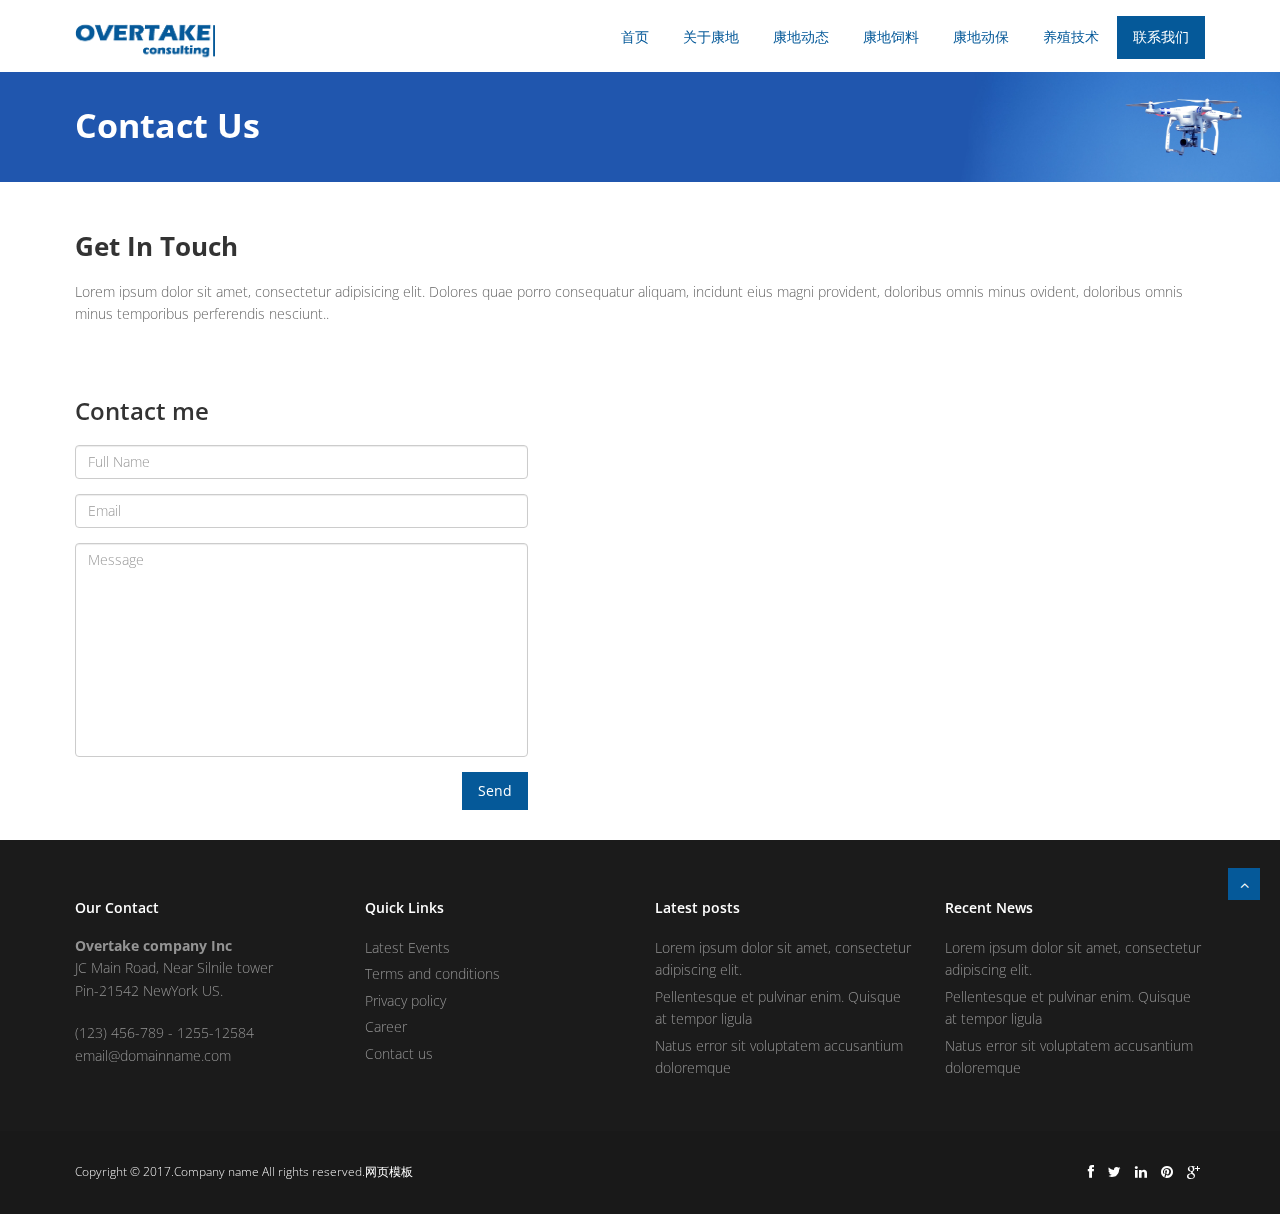
==== commit ea6205e4: "delete useless" ====
--- a/contact.html
+++ b/contact.html
@@ -14,7 +14,6 @@
  
 <!-- HTML5 shim, for IE6-8 support of HTML5 elements -->
 <!--[if lt IE 9]>
-      <script src="http://html5shim.googlecode.com/svn/trunk/html5.js"></script>
     <![endif]-->
 
 </head>
@@ -98,9 +97,6 @@
 	    <button type="submit" class="btn btn-primary pull-right">Send</button><br />
           </form>	
 					</div>
-								<div class="col-md-offset-1 col-md-6">
-<script type="text/javascript" src="http://maps.google.com/maps/api/js?sensor=false"></script><div style="overflow:hidden;height:500px;width:600px;"><div id="gmap_canvas" style="height:500px;width:600px;"></div><style>#gmap_canvas img{max-width:none!important;background:none!important}</style><a class="google-map-code" href="http://www.trivoo.net" id="get-map-data">trivoo</a></div><script type="text/javascript"> function init_map(){var myOptions = {zoom:14,center:new google.maps.LatLng(40.805478,-73.96522499999998),mapTypeId: google.maps.MapTypeId.ROADMAP};map = new google.maps.Map(document.getElementById("gmap_canvas"), myOptions);marker = new google.maps.Marker({map: map,position: new google.maps.LatLng(40.805478, -73.96522499999998)});infowindow = new google.maps.InfoWindow({content:"<b>The Breslin</b><br/>2880 Broadway<br/> New York" });google.maps.event.addListener(marker, "click", function(){infowindow.open(map,marker);});infowindow.open(map,marker);}google.maps.event.addDomListener(window, 'load', init_map);</script>
-								</div>
 							</div>
 	</div>
  
